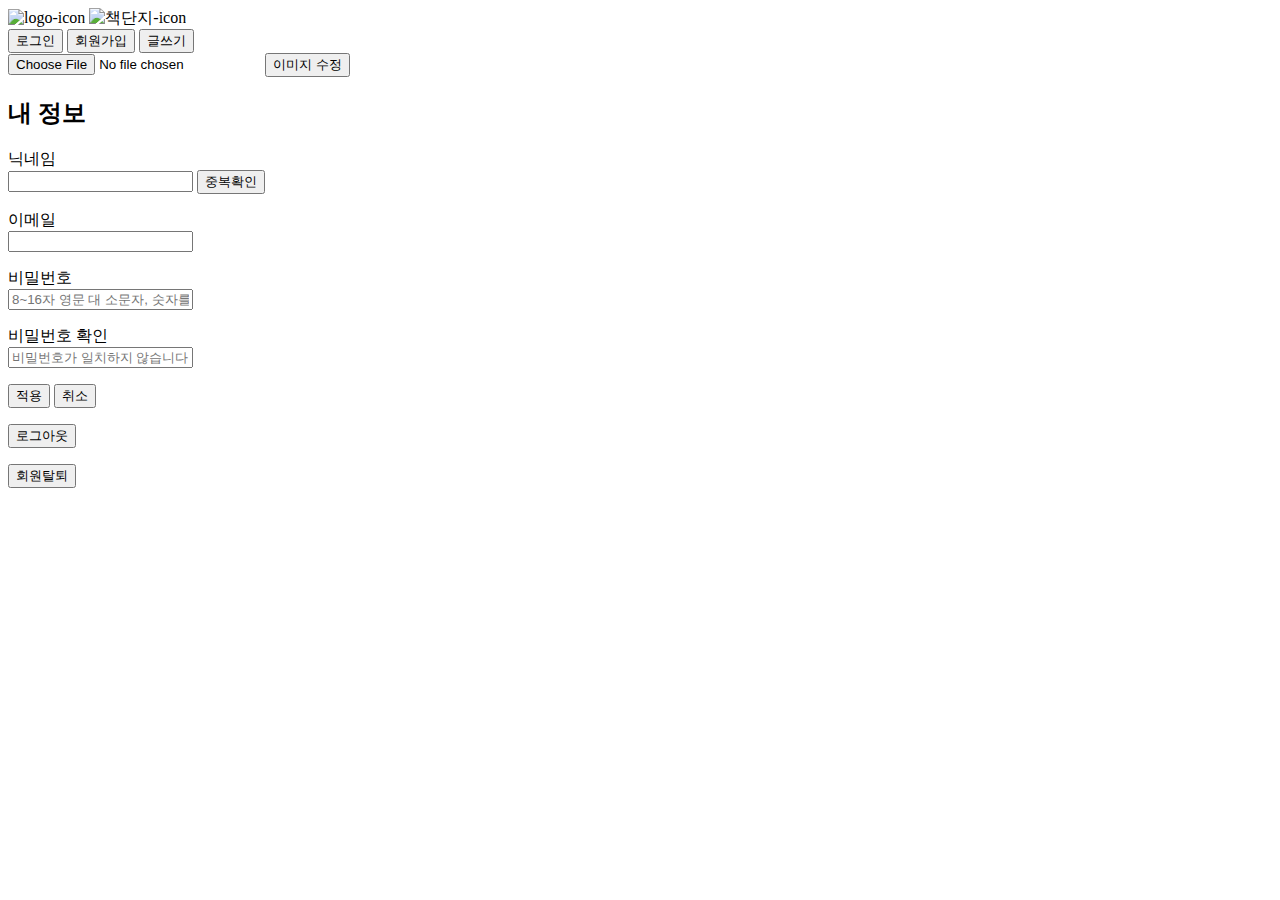
==== Mypage HTML.html @ 0411c005 "Mypage commit 1" ====
<!DOCTYPE html>
<html lang="ko">

<head>
    <meta charset="UTF-8">
    <meta name="viewport" content="width=device-width, initial-scale=1.0">

    <title>책단지: 마이페이지</title>
    <!--<link rel="stylesheet" href="Mypage CSS.css">-->
    <!--<script src="Mypage JS.js" defer></script>-->
</head>

<body>
    <div class="container"></div>
        <div class="header">
            <div id="logo">
                <!-- 책 아이콘 -->
                <img src="/resources/icon/logo.svg" alt="logo-icon"> <!--로고 이미지 작업 필요-->
                <!--책단지 아이콘-->
                <img class="site-name" src="/resources/icon/책단지.svg" alt="책단지-icon">
            </div>
            <nav><!--write버튼, 회원가입버튼, login버튼 묶음-->
                <button type="button" class="login">로그인</button>
                <!-- 
                    <div class="login-info">
                        <form action="">
                            <label for="login-id">이메일로 로그인</label>
                            <input type="email" id="login-id" placeholder="이메일을 입력하세요">
                            <label for="login-password">비밀번호 입력</label>
                            <input type="password" id="login-password" placeholder="비밀번호를 입력하세요">
                            <button type="submit">로그인</button>
                        </form>
                    </div> //아이디,비밀번호 dropdown 입력창 묶음
                -->
                <!--로그인 버튼과 눌렀을때 dropdown되는 입력창들 묶음-->
                <button type="sign-up" class="sign-up">회원가입</button>
                <!--회원가입 페이지 이동-->
                <button type="write" id="write-button">글쓰기</button>
                <!--글쓰기 페이지 이동-->
            </nav>
        </div>


      <!--왼쪽 이미지 수정 부분-->  
    <div class="img-change">
        <input type="file" id="img-input" class="img-change-input" accept="img/*">

        <button id="img-change-button">이미지 수정</button>

    </div>


    <!--오른쪽 내 정보 수정 부분-->
    <div class="main">
        <form action="">
            <h2>내 정보</h2>
            <div id="green-box"></div>

            <!--닉네임 수정-->
            <p>
                <label for="nickname">닉네임</label><br>
                <input id="nickname" type="text" placeholder="">
                <button id="nickname-button">중복확인</button>
            </p>

            <!--이메일-->
            <p>
                <label for="email">이메일</label><br>
                <input id="email" type="text" placeholder="">
            </p>

            <!--비밀번호 수정-->
            <p>
                <label for="password">비밀번호</label><br>
                <input id="password" type="text" placeholder="8~16자 영문 대 소문자, 숫자를 사용하세요.">
            </p>
            <!--비밀번호 수정 확인-->

            <p>
                <label for="repassword">비밀번호 확인</label><br>
                <input id="repassword" type="text" placeholder="비밀번호가 일치하지 않습니다.">
            </p>
            
            <!--적용 & 취소 버튼-->
            <div id="upload-buttons">
                <button id="update-button">적용</button>
                <button id="cancel-button">취소</button>
            </div>

            <div id="grey-line"></div>

            <p>
                <button id="logout-button">로그아웃</button>
            </p>

            <p>
                <button id="withdrawal-button">회원탈퇴</button>
            </p>


            
        </form>
    </div>
</div>

</body>
</html>
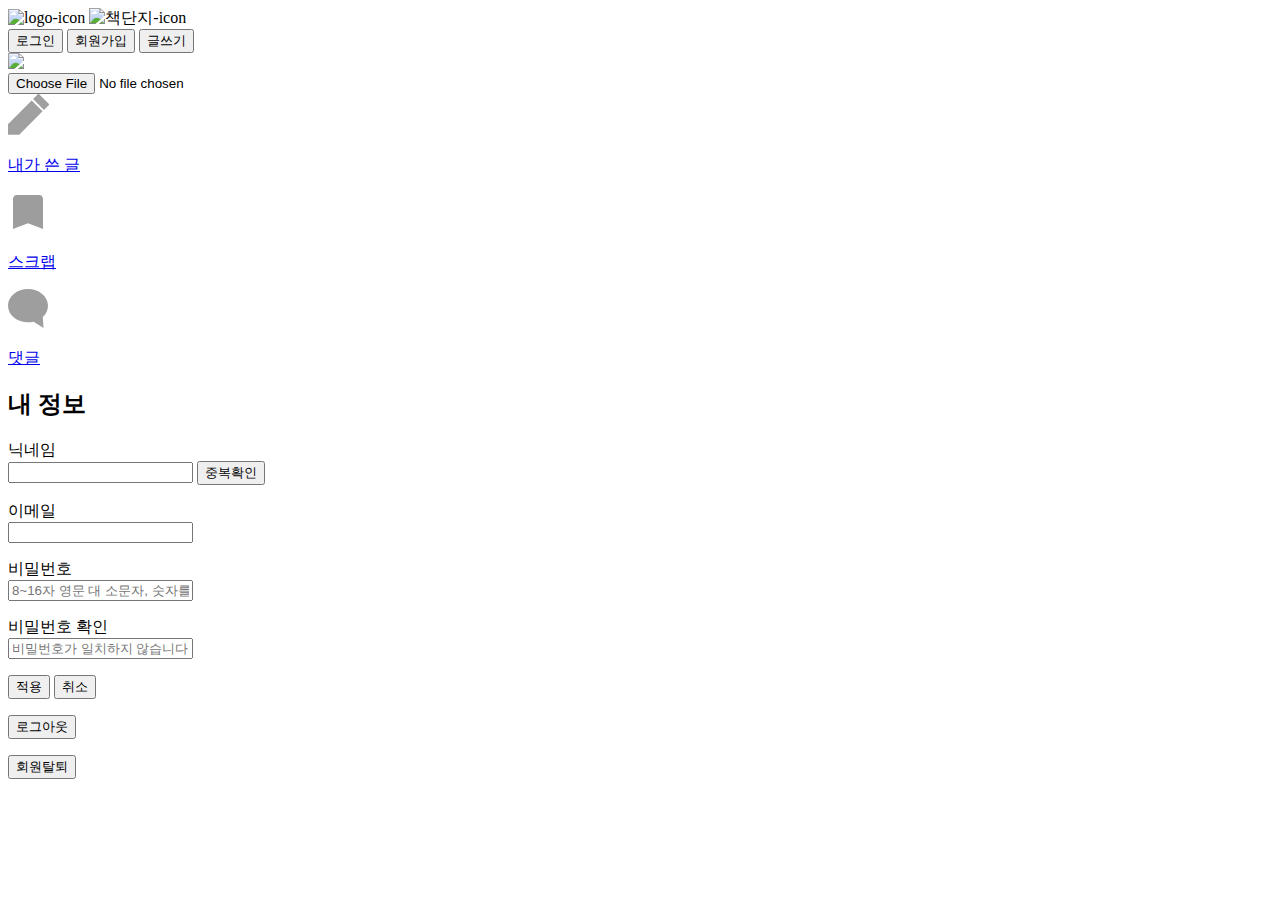
==== commit 8231f679: "3/19 update" ====
--- a/Mypage HTML.html
+++ b/Mypage HTML.html
@@ -6,18 +6,23 @@
     <meta name="viewport" content="width=device-width, initial-scale=1.0">
 
     <title>책단지: 마이페이지</title>
-    <!--<link rel="stylesheet" href="Mypage CSS.css">-->
-    <!--<script src="Mypage JS.js" defer></script>-->
+    <link rel="stylesheet" href="Mypage CSS.css">
+    <script src="Mypage JS.js" defer></script>
+
 </head>
 
+
+<!--css 작업 후 이미지 파일 앞에 /resources 다시 붙이기 -->
+
+
 <body>
-    <div class="container"></div>
+    <div class="container">
         <div class="header">
             <div id="logo">
                 <!-- 책 아이콘 -->
-                <img src="/resources/icon/logo.svg" alt="logo-icon"> <!--로고 이미지 작업 필요-->
+                <img src="icon/logo.svg" alt="logo-icon"> <!--로고 이미지 작업 필요-->
                 <!--책단지 아이콘-->
-                <img class="site-name" src="/resources/icon/책단지.svg" alt="책단지-icon">
+                <img class="site-name" src="icon/책단지.svg" alt="책단지-icon">
             </div>
             <nav><!--write버튼, 회원가입버튼, login버튼 묶음-->
                 <button type="button" class="login">로그인</button>
@@ -41,67 +46,107 @@
         </div>
 
 
-      <!--왼쪽 이미지 수정 부분-->  
-    <div class="img-change">
-        <input type="file" id="img-input" class="img-change-input" accept="img/*">
-
-        <button id="img-change-button">이미지 수정</button>
-
-    </div>
 
 
-    <!--오른쪽 내 정보 수정 부분-->
-    <div class="main">
-        <form action="">
-            <h2>내 정보</h2>
-            <div id="green-box"></div>
+        <!--side-->  
+        <div class="side">
 
-            <!--닉네임 수정-->
-            <p>
-                <label for="nickname">닉네임</label><br>
-                <input id="nickname" type="text" placeholder="">
-                <button id="nickname-button">중복확인</button>
-            </p>
+            <!--이미지 수정-->
+            <div class="image-container">
+                <img id="preview-image" src="https://dummyimage.com/500x500/ffffff/000000.png&text=preview+image">
+                <input style="display: block;" type="file" id="input-image">
+            </div>            
+            
+       
+        
+            <div id="mypage-icon">
 
-            <!--이메일-->
-            <p>
-                <label for="email">이메일</label><br>
-                <input id="email" type="text" placeholder="">
-            </p>
+                 <!--내가 쓴 글 아이콘-->
+                 <div id="what-i-wrote">
+                    <a href="https://www.naver.com">
+                        <img id="pencil-img" src="icon/pencil.svg" alt="pencil-icon"><br>
+                        <p id="pencil-letter">내가 쓴 글</p>
+                    </a>
+                </div>
 
-            <!--비밀번호 수정-->
-            <p>
-                <label for="password">비밀번호</label><br>
-                <input id="password" type="text" placeholder="8~16자 영문 대 소문자, 숫자를 사용하세요.">
-            </p>
-            <!--비밀번호 수정 확인-->
+                <!--스크랩 아이콘-->
+                <div id="scrap">
+                    <a href="https://www.naver.com">
+                        <img id="scrap-img" src="icon/scrap.svg" alt="scrap-icon"><br>
+                        <p id="scrap-letter">스크랩</p>
+                    </a>
+                </div>
 
-            <p>
-                <label for="repassword">비밀번호 확인</label><br>
-                <input id="repassword" type="text" placeholder="비밀번호가 일치하지 않습니다.">
-            </p>
-            
-            <!--적용 & 취소 버튼-->
-            <div id="upload-buttons">
-                <button id="update-button">적용</button>
-                <button id="cancel-button">취소</button>
+                <!--댓글 쓴 글 아이콘-->
+                <div id="comments">
+                    <a href="https://www.naver.com">
+                        <img id="comments-img" src="icon/comments.svg" alt="comments-icon"><br>
+                        <p id="comments-letter">댓글</p>
+                    </a>
+                </div>
+                                
+              
+
             </div>
 
-            <div id="grey-line"></div>
-
-            <p>
-                <button id="logout-button">로그아웃</button>
-            </p>
-
-            <p>
-                <button id="withdrawal-button">회원탈퇴</button>
-            </p>
+        </div>
 
 
-            
-        </form>
+        
+
+
+        <!--오른쪽 내 정보 수정 부분-->
+        <div class="main">
+            <form action="">
+                <h2>내 정보</h2>
+                <div id="green-box"></div>
+
+                <!--닉네임 수정-->
+                <p>
+                    <label for="nickname">닉네임</label><br>
+                    <input id="nickname" type="text" placeholder="">
+                    <button id="nickname-button">중복확인</button>
+                </p>
+
+                <!--이메일-->
+                <p>
+                    <label for="email">이메일</label><br>
+                    <input id="email" type="text" placeholder="">
+                </p>
+
+                <!--비밀번호 수정-->
+                <p>
+                    <label for="password">비밀번호</label><br>
+                    <input id="password" type="text" placeholder="8~16자 영문 대 소문자, 숫자를 사용하세요.">
+                </p>
+                <!--비밀번호 수정 확인-->
+
+                <p>
+                    <label for="repassword">비밀번호 확인</label><br>
+                    <input id="repassword" type="text" placeholder="비밀번호가 일치하지 않습니다.">
+                </p>
+                
+                <!--적용 & 취소 버튼-->
+                <div class="upload-buttons">
+                    <button id="update-button">적용</button>
+                    <button id="cancel-button">취소</button>
+                </div>
+
+                <div id="grey-line"></div>
+
+                <p>
+                    <button id="logout-button">로그아웃</button>
+                </p>
+
+                <p>
+                    <button id="withdrawal-button">회원탈퇴</button>
+                </p>
+
+
+                
+            </form>
+        </div>
     </div>
-</div>
 
 </body>
 </html>
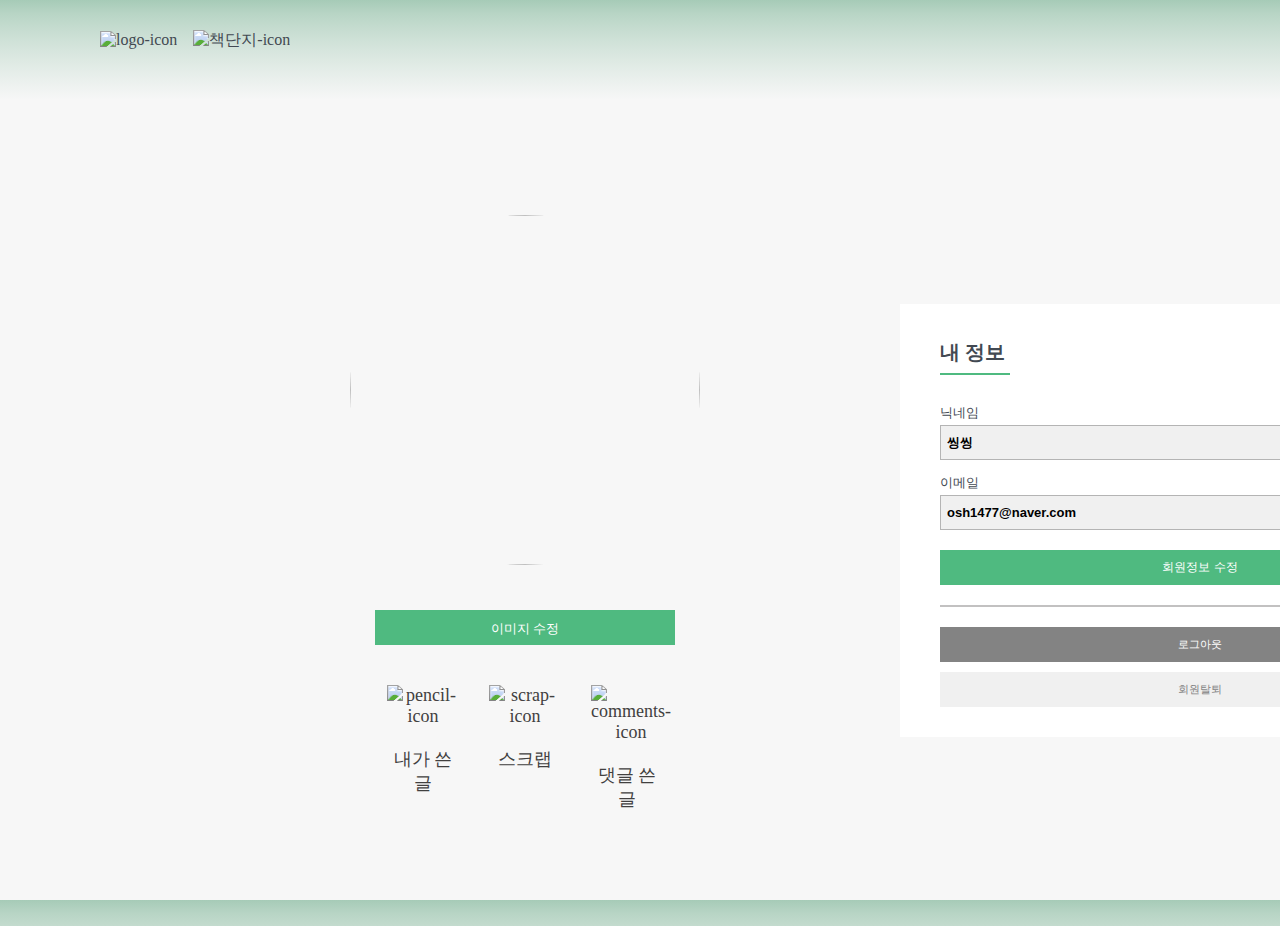
==== commit cedbb2cc: "Mypage(회원탈퇴 경고창, 태그수정), Sign-up" ====
--- a/Mypage HTML.html
+++ b/Mypage HTML.html
@@ -1,18 +1,17 @@
-<!DOCTYPE html>
-<html lang="ko">
-
-<head>
+<html lang="ko"><head>
     <meta charset="UTF-8">
     <meta name="viewport" content="width=device-width, initial-scale=1.0">
 
     <title>책단지: 마이페이지</title>
     <link rel="stylesheet" href="Mypage CSS.css">
-    <script src="Mypage JS.js" defer></script>
+    <script src="https://code.jquery.com/jquery-3.6.0.min.js"></script>   
+    <script src="Mypage JS.js"></script>
+    
 
 </head>
 
 
-<!--css 작업 후 이미지 파일 앞에 /resources 다시 붙이기 -->
+
 
 
 <body>
@@ -20,9 +19,9 @@
         <div class="header">
             <div id="logo">
                 <!-- 책 아이콘 -->
-                <img src="icon/logo.svg" alt="logo-icon"> <!--로고 이미지 작업 필요-->
+                <img src="/resources/icon/logo.svg" alt="logo-icon"> <!--로고 이미지 작업 필요-->
                 <!--책단지 아이콘-->
-                <img class="site-name" src="icon/책단지.svg" alt="책단지-icon">
+                <img class="site-name" src="/resources/icon/책단지.svg" alt="책단지-icon">
             </div>
             <nav><!--write버튼, 회원가입버튼, login버튼 묶음-->
                 <button type="button" class="login">로그인</button>
@@ -47,52 +46,57 @@
 
 
 
-
+<div class="side-container">
         <!--side-->  
         <div class="side">
 
-            <!--이미지 수정-->
-            <div class="image-container">
-                <img id="preview-image" src="https://dummyimage.com/500x500/ffffff/000000.png&text=preview+image">
-                <input style="display: block;" type="file" id="input-image">
-            </div>            
-            
-       
-        
-            <div id="mypage-icon">
-
-                 <!--내가 쓴 글 아이콘-->
-                 <div id="what-i-wrote">
-                    <a href="https://www.naver.com">
-                        <img id="pencil-img" src="icon/pencil.svg" alt="pencil-icon"><br>
-                        <p id="pencil-letter">내가 쓴 글</p>
-                    </a>
+            <!--프로필 이미지 수정-->
+            <div class="img-container">
+                <!--기본 프로필 이미지-->
+                <div id="profile-img-box"> 
+                    <img id="profile-img" src="/resources/icon/profile.png">
                 </div>
 
-                <!--스크랩 아이콘-->
-                <div id="scrap">
-                    <a href="https://www.naver.com">
-                        <img id="scrap-img" src="icon/scrap.svg" alt="scrap-icon"><br>
-                        <p id="scrap-letter">스크랩</p>
-                    </a>
+
+                <!--이미지 수정 버튼(파일 업로드)-->
+                <div class="img-change">              
+                    <!--이미지 수정 버튼 라벨-->
+                    <label for="input-img">이미지 수정</label>
+                    <!--이미지 수정용 input인데 숨겨서 안보이게 하고 대신 위 라벨 눌러서 사용하도록 함-->
+                    <input id="input-img" class="hidden-button" type="file">
                 </div>
 
-                <!--댓글 쓴 글 아이콘-->
-                <div id="comments">
-                    <a href="https://www.naver.com">
-                        <img id="comments-img" src="icon/comments.svg" alt="comments-icon"><br>
-                        <p id="comments-letter">댓글</p>
-                    </a>
+                 <!--아이콘들-->
+                 <div id="mypage-icon">
+
+                    <!--내가 쓴 글 아이콘-->
+                    <div id="what-i-wrote">
+                       <a href="https://www.naver.com">
+                           <img id="pencil-img" src="/resources/icon/pencil.svg" alt="pencil-icon"><br>
+                           <p id="pencil-letter">내가 쓴 글</p>
+                       </a>
+                   </div>
+   
+                   <!--스크랩 아이콘-->
+                   <div id="scrap">
+                       <a href="https://www.naver.com">
+                           <img id="scrap-img" src="/resources/icon/scrap.svg" alt="scrap-icon"><br>
+                           <p id="scrap-letter">스크랩</p>
+                       </a>
+                   </div>
+   
+                   <!--댓글 쓴 글 아이콘-->
+                   <div id="comments">
+                       <a href="https://www.naver.com">
+                           <img id="comments-img" src="/resources/icon/comments.svg" alt="comments-icon"><br>
+                           <p id="comments-letter">댓글 쓴 글</p>
+                       </a>
+                   </div>
+
                 </div>
-                                
-              
-
             </div>
-
         </div>
-
-
-        
+            
 
 
         <!--오른쪽 내 정보 수정 부분-->
@@ -101,52 +105,78 @@
                 <h2>내 정보</h2>
                 <div id="green-box"></div>
 
-                <!--닉네임 수정-->
-                <p>
+                <!--닉네임-->
+                <div id="nickname-set">
                     <label for="nickname">닉네임</label><br>
-                    <input id="nickname" type="text" placeholder="">
-                    <button id="nickname-button">중복확인</button>
-                </p>
+                    <!--회원정보 수정시 input 활성화-->
+                    <input id="nickname-info" type="text" value="씽씽">
+                    <button type="button" id="nickname-button">중복확인</button>
+                    <div class="alert-nickname" id="nickname-check"></div>
+                </div>
+                
 
                 <!--이메일-->
-                <p>
+                
+                    <p> 
                     <label for="email">이메일</label><br>
-                    <input id="email" type="text" placeholder="">
-                </p>
+                    </p><input id="email-info" type="text" value="osh1477@naver.com" disabled>
+                    <p></p>
+            
 
                 <!--비밀번호 수정-->
-                <p>
-                    <label for="password">비밀번호</label><br>
-                    <input id="password" type="text" placeholder="8~16자 영문 대 소문자, 숫자를 사용하세요.">
-                </p>
+                
+                <div id="password-set">
+                        <label for="password">비밀번호</label><br>
+                        <input id="password" type="password" placeholder="8~16자 영문 대 소문자, 숫자를 사용하세요.">
+                        <div class="alert-pwd" id="pwd-check"></div>
+                </div>
+
                 <!--비밀번호 수정 확인-->
+                <div id="password-2-set">
+                        <label for="password-2">비밀번호 확인</label><br>
+                        <input id="password-2" type="password" placeholder="비밀번호가 일치하지 않습니다.">
+                        <div class="alert-pwd2" id="pwd2-check"></div>
+                </div>
 
-                <p>
-                    <label for="repassword">비밀번호 확인</label><br>
-                    <input id="repassword" type="text" placeholder="비밀번호가 일치하지 않습니다.">
-                </p>
                 
-                <!--적용 & 취소 버튼-->
+                <!--회원정보 수정 버튼-->
+                <button type="button" class="changeButton" id="change-button">회원정보 수정</button>
+
+                <!--적용&취소버튼-->
                 <div class="upload-buttons">
-                    <button id="update-button">적용</button>
-                    <button id="cancel-button">취소</button>
+                    <button type="button" id="update-button">적용</button>
+                    <button type="button" id="cancel-button">취소</button>
                 </div>
+
+                <!--비밀번호 재확인-->
+                <div class="pwd-forchange-set" id="pwd-set">
+                    <p>
+                        <label for="pwd-forchange">비밀번호 재확인</label><br>
+                        <input id="pwd-forchange" type="password" placeholder="회원정보를 안전하게 보호하기 위해 비밀번호를 한번 더 확인해 주세요.">
+                        <button type="button" id="pwd-button">확인</button>
+                    </p><div class="alertpwd-forchange" id="alertpwd-forcheck"></div>
+
+                </div>
+
 
                 <div id="grey-line"></div>
 
+
+                <!--로그아웃 버튼-->
+
                 <p>
-                    <button id="logout-button">로그아웃</button>
+                    <button type="button" id="logout-button">로그아웃</button>
                 </p>
 
+                <!--회원탈퇴-->
                 <p>
-                    <button id="withdrawal-button">회원탈퇴</button>
+                    <button type="button" id="withdrawal-button" onclick="alertWithdrawl()">회원탈퇴</button>
                 </p>
+                
 
 
-                
-            </form>
         </div>
     </div>
 
-</body>
-</html>
+
+</body></html>--- a/Mypage CSS.css
+++ b/Mypage CSS.css
@@ -0,0 +1,439 @@
+@import url("");
+:root {
+  /*size*/
+  --size_icon_logo: 48px;
+  --size_register-succes: 48px; /*register succes - 가입 환영*/
+  --size_title: 34px; /*Write & Detail - 책 제목*/
+  --size_info: 24px; /*Sign up - 왼쪽 인용구 / register success - 가입 안내*/
+  --size_menu: 20px; /*Home - 책 찾아보기, 필터, 트렌딩, 책 제목 / Write & Detail - 서명, 분야, 저자, 출판사 / Sign up - 회원가입 */
+  --size_comments: 16px; /*댓글*/
+  --size_hashtag: 16px; /*해시태그#*/
+  --size-menu-medium: 14px;
+  --size_button: 14px; /*모든 버튼*/
+  --size_list: 14px; /*Home - 리스트에 들어가는 모든 항목(분야, 제목, 저자, 작성자, 좋아요)*/
+  --size_profile: 14px; /*프로필 - 이름, 작성된 날짜*/
+  --size_signup-input: 12px; /*Sign up - input박스 안에 들어가는 입력값, 개인정보 동의 안내*/
+
+  /*color*/
+  --color_highlight: #4fba80; /*버튼, 하이라이트된 부분*/
+  --color_logo: #0f9b6b; /*로고 있는 부분, 회원가입 페이지 임시저장 부분*/
+  --color_gradient: #a6cbb7; /*gradient*/
+  --color_background: #f7f7f7;
+  --color_white: #ffffff;
+  --color_black: #000000;
+
+  /*opacity(투명도, high가 가장 진함)*/
+  --opacity_high: 0.87;
+  --opacity_medium: 0.6;
+  --opacity_low: 0.38;
+
+  /*padding*/
+  --padding_container-top: 30px;
+
+  /*margin*/
+  --margin_container-side: 100px;
+}
+* {
+  box-sizing: border-box;
+}
+
+html {
+  font-family: "";
+  color: #424952;
+}
+
+body {
+  margin: 0;
+  background: linear-gradient(
+    var(--color_gradient),
+    40px,
+    var(--color_background) 100px,
+    var(--color_background)
+  );
+}
+
+#logo {
+  height: 48px;
+  color: var(--color_primary-variant1);
+}
+
+button {
+  border-style: none;
+  background: none;
+}
+
+/*container*/
+.container {
+  display: grid;
+  grid-template-areas:
+    "header header"
+    "side-container";
+  padding-top: var(--padding_container-top);
+  margin: 0 var(--margin_container-side);
+  grid-template-rows: 85px 1fr;
+  grid-template-columns: 1fr 1fr;
+  height: 100vh;
+}
+
+.side-container {
+  display: flex;
+  align-items: center;
+  justify-items: center;
+}
+
+/*header*/
+.header {
+  grid-column: 1 / 3;
+  grid-row: 1 / 2;
+  display: flex;
+  justify-content: space-between;
+}
+
+.header #logo {
+  height: 48px;
+  color: var(--color_primary-variant1);
+}
+
+.header #logo .site-name {
+  margin-left: 12px;
+}
+
+.header nav {
+  height: 48px;
+  display: flex;
+  align-items: center;
+}
+
+.header nav .login {
+  padding: 7px 6px 1px 6px;
+}
+
+.header nav .sign-up {
+  padding: 7px 6px 1px 6px;
+}
+
+/*header hover효과*/
+.header nav .login::after {
+  margin-top: 5px;
+  display: block;
+  width: 100%;
+  height: 2px;
+  content: "";
+  background-color: var(--color_highlight);
+  transform: translateX(0) scaleX(0);
+  -webkit-transform: translateX(0) scaleX(0);
+  transition: transform 0.3s;
+  -webkit-transition: transform 0.3s;
+}
+
+.header nav .login:hover::after {
+  transform: translateX(0) scaleX(1.1);
+  -webkit-transform: translateX(0) scaleX(1.1);
+  transition: transform 0.3s;
+  -webkit-transition: transform 0.3s;
+}
+
+.header nav .sign-up::after {
+  margin-top: 5px;
+  display: block;
+  width: 100%;
+  height: 2px;
+  content: "";
+  background-color: var(--color_highlight);
+  transform: translateX(0) scaleX(0);
+  -webkit-transform: translateX(0) scaleX(0);
+  transition: transform 0.3s;
+  -webkit-transition: transform 0.3s;
+}
+
+.header nav .sign-up:hover::after {
+  transform: translateX(0) scaleX(1.1);
+  -webkit-transform: translateX(0) scaleX(1.1);
+  transition: transform 0.3s;
+  -webkit-transition: transform 0.3s;
+}
+
+.header nav #write-button:hover {
+  box-shadow: 0px 0px 15px #52d384;
+  transition: box-shadow 0.5s;
+}
+
+.header button {
+  margin-left: 20px;
+  color: var(--color_logo);
+}
+
+.header nav #write-button {
+  width: 100px;
+  height: 40px;
+  background-color: var(--color_highlight);
+  color: var(--color_white);
+  border-radius: 50px;
+}
+
+/*imgchange*/
+
+.side {
+  margin: 100px;
+  margin-left: 250px;
+}
+
+.img-container {
+  text-align: center;
+}
+
+/* 이미지 수정 버튼 */
+.img-container label {
+  display: inline-block;
+  font-size: 13px;
+  background-color: var(--color_highlight);
+  color: var(--color_white);
+  width: 300px;
+  height: 35px;
+  text-align: center;
+  padding: 10px;
+  margin: 25px;
+}
+
+.img-container #input-img[type="file"] {
+  position: absolute;
+  overflow: hidden;
+  clip: rect(0, 0, 0, 0);
+  border: 0;
+}
+
+#profile-img {
+  width: 350px;
+  height: 350px;
+  object-fit: cover;
+  border-radius: 70%;
+  overflow: hidden;
+  border: 0;
+  margin-bottom: 20px;
+}
+
+#mypage-icon {
+  display: flex;
+  justify-content: center;
+}
+
+#pencil-img,
+#scrap-img,
+#comments-img {
+  margin-bottom: 10px;
+}
+
+#what-i-wrote,
+#scrap,
+#comments {
+  margin: 15px;
+  text-align: center;
+  width: 72px;
+}
+
+#mypage-icon a {
+  text-decoration: none;
+  font-size: 18px;
+  color: rgb(65, 64, 64);
+}
+
+/*main*/
+.main {
+  grid-area: main;
+  padding-right: 200px;
+}
+
+p {
+  margin-top: 10px;
+  margin-bottom: 0;
+}
+
+#nickname-button {
+  width: 100px;
+  height: 35px;
+  border-color: var(--color_highlight);
+  color: var(--color_highlight);
+  border-style: solid;
+  background-color: white;
+  border-width: 1px;
+  margin-bottom: 0px;
+  display: none;
+}
+
+#pwd-button {
+  width: 100px;
+  height: 35px;
+  border-color: var(--color_highlight);
+  color: var(--color_highlight);
+  border-style: solid;
+  background-color: white;
+  border-width: 1px;
+}
+
+#nickname,
+#email-info {
+  width: 400px;
+}
+
+.main #green-box {
+  width: 70px;
+  height: 2px;
+  background-color: var(--color_highlight);
+  margin-top: 0;
+  margin-bottom: 25px;
+}
+
+h2 {
+  margin-bottom: 8px;
+}
+
+form {
+  align-items: center;
+  background-color: var(--color_white);
+  margin: 0px 50px 0px 100px;
+  padding: 20px 40px;
+  width: 600px;
+  font-size: 13px;
+  line-height: 25px;
+}
+
+input {
+  height: 35px;
+  width: 340px;
+  background-color: rgb(240, 240, 240);
+  border-color: rgb(180, 180, 180);
+  font-size: 13px;
+  padding: 8px;
+  border-style: solid;
+  border-width: 1px;
+}
+
+#nickname-set {
+  margin-top: 10px;
+}
+
+#password-set,
+#password-2-set {
+  display: none;
+  margin-top: 10px;
+}
+
+#password,
+#password-2 {
+  width: 520px;
+}
+
+#grey-line {
+  width: 520px;
+  height: 1.5px;
+  background-color: rgb(194, 193, 193);
+  margin-top: 20px;
+  margin-bottom: 20px;
+}
+
+/*정보수정 버튼*/
+.changeButton {
+  font-size: 12px;
+  width: 520px;
+  height: 35px;
+  background-color: var(--color_highlight);
+  border-style: none;
+  color: var(--color_white);
+  margin-top: 10px;
+}
+
+/*비번 재확인 인풋*/
+#pwd-forchange {
+  width: 400px;
+  margin-right: 15px;
+}
+
+/*비번 재확인 인풋&버튼 세트*/
+#pwd-set {
+  display: none;
+}
+
+/*적용, 취소버튼 세트*/
+.upload-buttons {
+  display: none;
+  justify-content: space-between;
+  margin-top: 20px;
+  text-align: center;
+}
+/*적용 버튼*/
+#update-button {
+  font-size: 12px;
+  width: 255px;
+  height: 35px;
+  background-color: var(--color_highlight);
+  border-style: none;
+  color: var(--color_white);
+  margin-right: 5px;
+}
+
+/*취소 버튼*/
+#cancel-button {
+  font-size: 12px;
+  width: 255px;
+  height: 35px;
+  background-color: #9dbbab;
+  /*border-style: none;*/
+
+  color: var(--color_white);
+}
+
+/*로그아웃 버튼*/
+#logout-button {
+  font-size: 11px;
+  width: 520px;
+  height: 35px;
+  background-color: rgb(131, 131, 131);
+  border-style: none;
+  color: var(--color_white);
+}
+
+/*회원탈퇴버튼*/
+#withdrawal-button {
+  font-size: 11px;
+  width: 520px;
+  height: 35px;
+  background-color: rgb(240, 240, 240);
+  border-style: none;
+  color: rgb(131, 131, 131);
+  margin-bottom: 10px;
+}
+
+/*경고 div*/
+.alert-nickname,
+.alert-email,
+.alert-code,
+.alert-pwd,
+.alert-pwd2,
+.alertpwd-forchange {
+  color: red;
+  margin-top: 0px;
+  margin-bottom: 10px;
+}
+
+/*내정보 input*/
+#email-info {
+  height: 35px;
+  width: 520px;
+  font-size: 13px;
+  padding: 6px;
+  font-weight: bold;
+  color: #000000;
+  outline: none;
+  margin-right: 15px;
+}
+
+#nickname-info {
+  height: 35px;
+  width: 520px;
+  font-size: 13px;
+  padding: 6px;
+  font-weight: bold;
+  color: #000000;
+  outline: none;
+  margin-right: 15px;
+}
